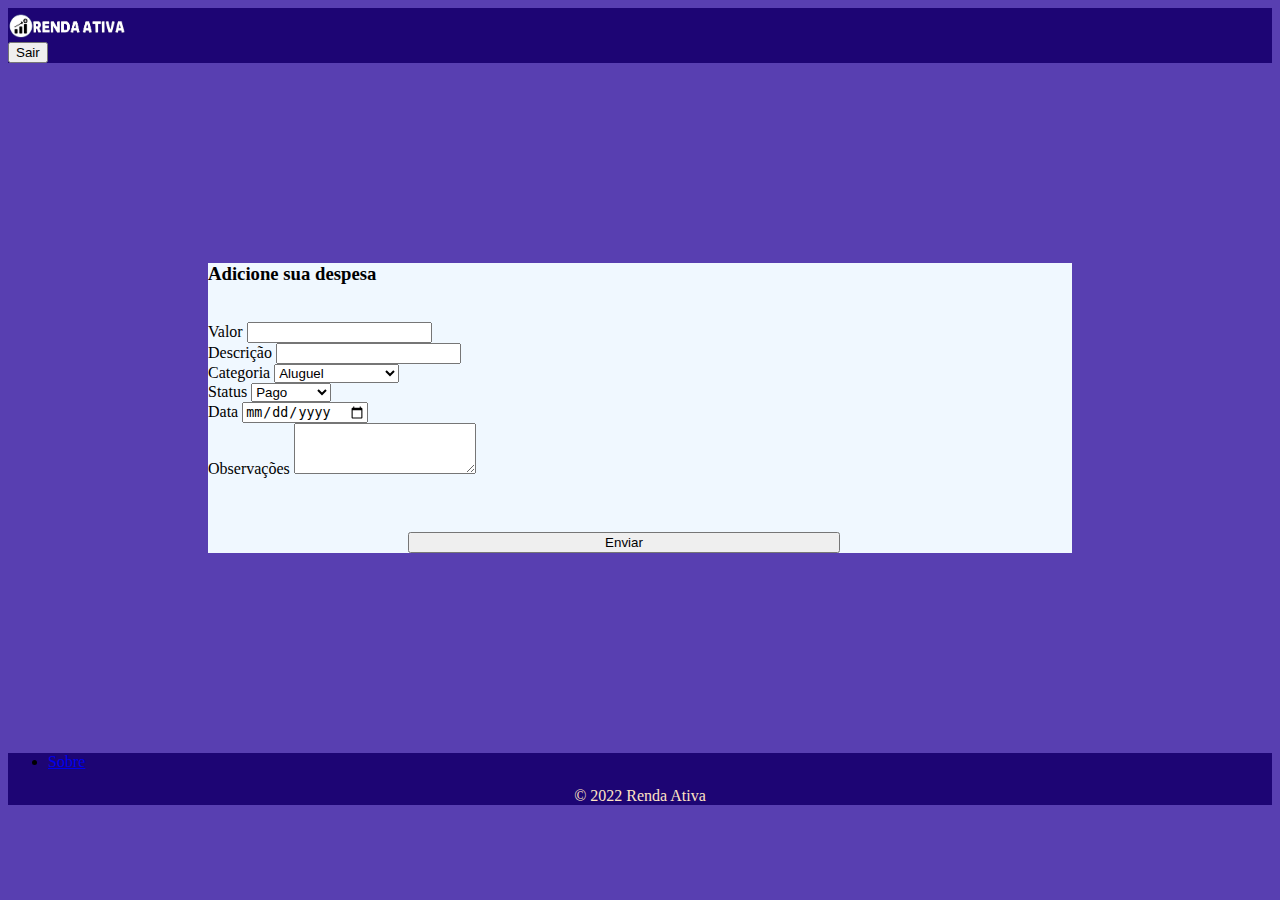
==== html/cadastrodespesa.html @ 55ad773f "cadastro de despesa" ====
<!doctype html>
<html lang="pt-br">
  <head>
    <meta charset="utf-8">
    <meta name="viewport" content="width=device-width, initial-scale=1">

    <link href="https://cdn.jsdelivr.net/npm/bootstrap@5.0.0-beta3/dist/css/bootstrap.min.css" rel="stylesheet" integrity="sha384-eOJMYsd53ii+scO/bJGFsiCZc+5NDVN2yr8+0RDqr0Ql0h+rP48ckxlpbzKgwra6" crossorigin="anonymous">

    <link href="../css/style.css" rel="stylesheet">
    <link href="../css/cadastrodespesa.css" rel="stylesheet">

    

    <title>cadastrar despesa</title>
  </head>
  <header class="p-2">
        <body>
        <div class="container-fluid">
          <div class="d-flex justify-content-between">
            <a href="/" class="me-sm-5">
              <img id="logo" src="../img/logo.png" width="120px" height="30px">
            </a>

            <div class="text-end">
              <button type="button" class="btn btn-outline-light me-2" id="sair">Sair</button>       
            </div>
          </div>
        </div>
      </header>


      <main>
        <div class="container-fluid row" id="form" >
            <h3>Adicione sua despesa</h3>
            <br>
            <form >

                <div class="row m-4">
                    <div class="form-group">
                        <label for="exampleFormControlInput1">Valor</label>
                        <input type="number" class="form-control" id="exampleFormControlInput1" required>
                      </div>
                      
                      <div class="form-group">
                        <label for="exampleFormControlInput1">Descrição</label>
                        <input type="text" class="form-control" id="exampleFormControlInput1" required>
                      </div>
                      <div class="form-group">
                        <label for="exampleFormControlSelect1">Categoria</label>
                        <select class="form-control" id="exampleFormControlSelect1">
                          <option>Aluguel</option>
                          <option>Água</option>
                          <option>Supermecado</option>
                          <option>Lanches</option>
                          <option>Cartão de crédito</option>
                        </select>
                      </div>
                      <div class="form-group">
                        <label for="exampleFormControlSelect1">Status</label>
                        <select class="form-control" id="exampleFormControlSelect1">
                          <option>Pago</option>
                          <option>Não pago</option>         
                        </select>
                      </div>
                      <div class="form-group">
                        <label for="exampleFormControlInput1">Data</label>
                        <input type="date" class="form-control" id="exampleFormControlInput1" required>
                      </div>
                      
                      <div class="form-group">
                        <label for="exampleFormControlTextarea1">Observações</label>
                        <textarea class="form-control" id="exampleFormControlTextarea1" rows="3"></textarea>

                        <br> <br>
                      </div>

                      <br><br>

                      <button type="submit" class="btn btn-primary text-center" id="enviar">Enviar</button>

                </div>

                    
                    
                  
        
            </form>

            



        </div>



      </main>
       
       <footer>
        <div class="container p-3">
          <footer class="py-3 my-4">
            <ul class="nav justify-content-center border-bottom pb-3 mb-3">
              <li class="nav-item"><a href="#" class="nav-link px-2 text-muted">Sobre</a></li>
            </ul>
            <p class="text-center text-muted">&copy; 2022 Renda Ativa </p>
          </footer>
        </div>
       </footer>
    
     
      
  <script src="https://cdn.jsdelivr.net/npm/bootstrap@5.0.0-beta3/dist/js/bootstrap.bundle.min.js" integrity="sha384-JEW9xMcG8R+pH31jmWH6WWP0WintQrMb4s7ZOdauHnUtxwoG2vI5DkLtS3qm9Ekf" crossorigin="anonymous"></script>
  </body>
</html>
---- css/style.css ----
header{
    background-color: rgb(29, 5, 116);
}
.second-slide {
  /* margin-top: 30px; */
}
body {
    
    background-color: rgb(88, 63, 177);
  }
 footer{
  background-color: rgb(29, 5, 116);
 }

  #myCarousel{
    background: linear-gradient(to right, rgb(94, 23, 235) 0%, rgb(94, 23, 235) 100%);
   
   

      
  }
.carousel {
    margin-bottom: 4rem;
  }
  /* Since positioning the image, we need to help out the caption */
  .carousel-caption {
    bottom: 3rem;
    z-index: 10;
  }
  
  /* Declare heights because of positioning of img element */
  .carousel-item {
    height: 32rem;
    
    margin-top: 60px;
  }
  
  
  /* MARKETING CONTENT
  -------------------------------------------------- */
  
  /* Center align the text within the three columns below the carousel */
  .marketing .col-lg-4 {
    margin-bottom: 1.5rem;
    text-align: center;
  }
  .marketing .col-lg-4 p {
    margin-right: .75rem;
    margin-left: .75rem;
  }
  
  
  /* Featurettes
  ------------------------- */
  
  .featurette-divider {
 /* Space out the Bootstrap <hr> more */

 
 
  }

 
  
  /* Thin out the marketing headings */
  
  /* RESPONSIVE CSS
  -------------------------------------------------- */
  
  @media (min-width: 40em) {
    /* Bump up size of carousel content */
    .carousel-caption p {
      margin-bottom: 1.25rem;
      font-size: 1.25rem;
      line-height: 1.4;
    }
  
    .featurette-heading {
      font-size: 50px;
    }
  }
  
  @media (min-width: 62em) {
    .featurette-heading {
      margin-top: 7rem;
    }
  }
  .carousel {
    margin-bottom: 4rem;
  }
  /* Since positioning the image, we need to help out the caption */
  .carousel-caption {
    bottom: 3rem;
    z-index: 10;
  }
  
  /* Declare heights because of positioning of img element */
  .carousel-item {
    height: 32rem;
  }
  
  
  /* MARKETING CONTENT
  -------------------------------------------------- */
  
  /* Center align the text within the three columns below the carousel */
  .marketing .col-lg-4 {
    margin-bottom: 1.5rem;
    text-align: center;
  }
  /* rtl:begin:ignore */
  .marketing .col-lg-4 p {
    margin-right: .75rem;
    margin-left: .75rem;
  }
  /* rtl:end:ignore */
  
  
  /* Featurettes
  ------------------------- */
  
  .featurette-divider {
    margin: 5rem 0; /* Space out the Bootstrap <hr> more */
  }
  
  /* Thin out the marketing headings */
  /* rtl:begin:remove */
  .featurette-heading {
    letter-spacing: -.05rem;
  }
  
  /* rtl:end:remove */
  
  /* RESPONSIVE CSS
  -------------------------------------------------- */
  
  @media (min-width: 40em) {
    /* Bump up size of carousel content */
    .carousel-caption p {
      margin-bottom: 1.25rem;
      font-size: 1.25rem;
      line-height: 1.4;
    }
  
    .featurette-heading {
      font-size: 50px;
    }
  }
  
  @media (min-width: 62em) {
    .featurette-heading {
      margin-top: 7rem;
    }
  }
  
  h2,p{
    text-align: center;
    color: bisque;
    margin-bottom: 50px;
  }
  
  /* css do login*/
---- css/cadastrodespesa.css ----
main{
    background-color: aliceblue;
    margin: 200px;
}
#enviar{
    width: 50%;
    margin-left:200px ;
    
   
    

}
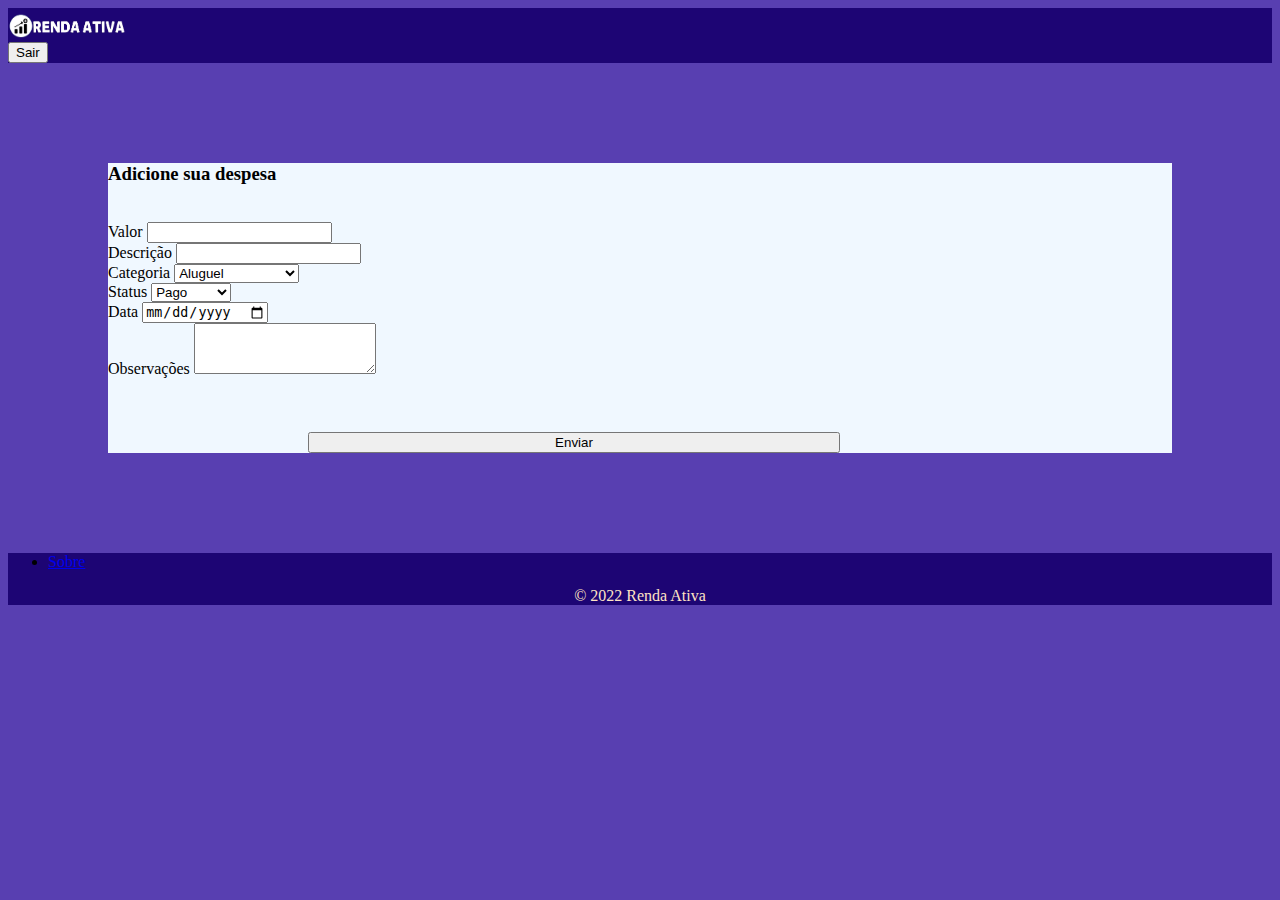
==== commit a7479edc: "tamplate de dashboard" ====
--- a/html/cadastrodespesa.html
+++ b/html/cadastrodespesa.html
@@ -22,7 +22,7 @@
             </a>
 
             <div class="text-end">
-              <button type="button" class="btn btn-outline-light me-2" id="sair">Sair</button>       
+              <a href="./index.html"> <button type="button" class="btn btn-outline-light me-2" id="sair">Sair</button></a>      
             </div>
           </div>
         </div>
@@ -33,7 +33,7 @@
         <div class="container-fluid row" id="form" >
             <h3>Adicione sua despesa</h3>
             <br>
-            <form >
+            <!-- <form > -->
 
                 <div class="row m-4">
                     <div class="form-group">
@@ -76,7 +76,11 @@
 
                       <br><br>
 
-                      <button type="submit" class="btn btn-primary text-center" id="enviar">Enviar</button>
+                      <a href="./listagemdespesas.html">
+                        <button type="submit" class="btn btn-primary text-center" id="enviar">Enviar</button>
+                      </a>
+
+                     
 
                 </div>
 
@@ -84,7 +88,7 @@
                     
                   
         
-            </form>
+            <!-- </form> -->
 
             
 
--- a/css/cadastrodespesa.css
+++ b/css/cadastrodespesa.css
@@ -1,6 +1,6 @@
 main{
     background-color: aliceblue;
-    margin: 200px;
+    margin: 100px;
 }
 #enviar{
     width: 50%;
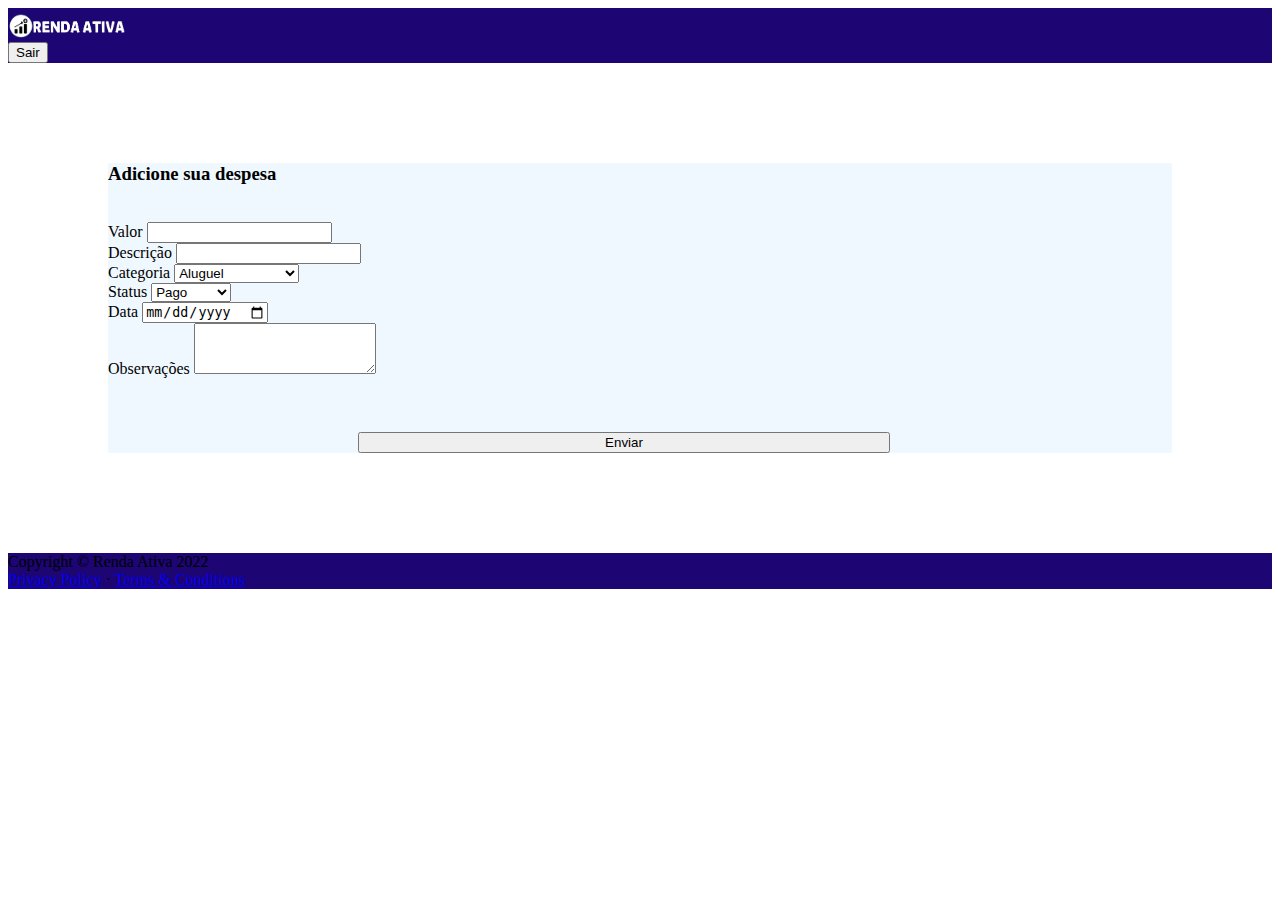
==== commit cc704a9d: "detalhes" ====
--- a/html/cadastrodespesa.html
+++ b/html/cadastrodespesa.html
@@ -22,7 +22,7 @@
             </a>
 
             <div class="text-end">
-              <a href="./index.html"> <button type="button" class="btn btn-outline-light me-2" id="sair">Sair</button></a>      
+              <a href="./home.html"> <button type="button" class="btn btn-outline-light me-2" id="sair">Sair</button></a>      
             </div>
           </div>
         </div>
@@ -100,17 +100,22 @@
 
       </main>
        
-       <footer>
+      <footer>
         <div class="container p-3">
-          <footer class="py-3 my-4">
-            <ul class="nav justify-content-center border-bottom pb-3 mb-3">
-              <li class="nav-item"><a href="#" class="nav-link px-2 text-muted">Sobre</a></li>
-            </ul>
-            <p class="text-center text-muted">&copy; 2022 Renda Ativa </p>
-          </footer>
+          <footer class="">
+            <div class="container-fluid px-4">
+                <div class="d-flex align-items-center justify-content-between small">
+                    <div class="text-muted">Copyright &copy; Renda Ativa 2022</div>
+                    <div>
+                        <a href="#">Privacy Policy</a>
+                        &middot;
+                        <a href="#">Terms &amp; Conditions</a>
+                    </div>
+                </div>
+            </div>
+        </footer>
         </div>
        </footer>
-    
      
       
   <script src="https://cdn.jsdelivr.net/npm/bootstrap@5.0.0-beta3/dist/js/bootstrap.bundle.min.js" integrity="sha384-JEW9xMcG8R+pH31jmWH6WWP0WintQrMb4s7ZOdauHnUtxwoG2vI5DkLtS3qm9Ekf" crossorigin="anonymous"></script>
--- a/css/style.css
+++ b/css/style.css
@@ -6,7 +6,7 @@
 }
 body {
     
-    background-color: rgb(88, 63, 177);
+    background-color: white;
   }
  footer{
   background-color: rgb(29, 5, 116);
@@ -155,7 +155,7 @@
   
   h2,p{
     text-align: center;
-    color: bisque;
+    color: rgb(3, 3, 3);
     margin-bottom: 50px;
   }
   
--- a/css/cadastrodespesa.css
+++ b/css/cadastrodespesa.css
@@ -4,7 +4,7 @@
 }
 #enviar{
     width: 50%;
-    margin-left:200px ;
+    margin-left:250px ;
     
    
     
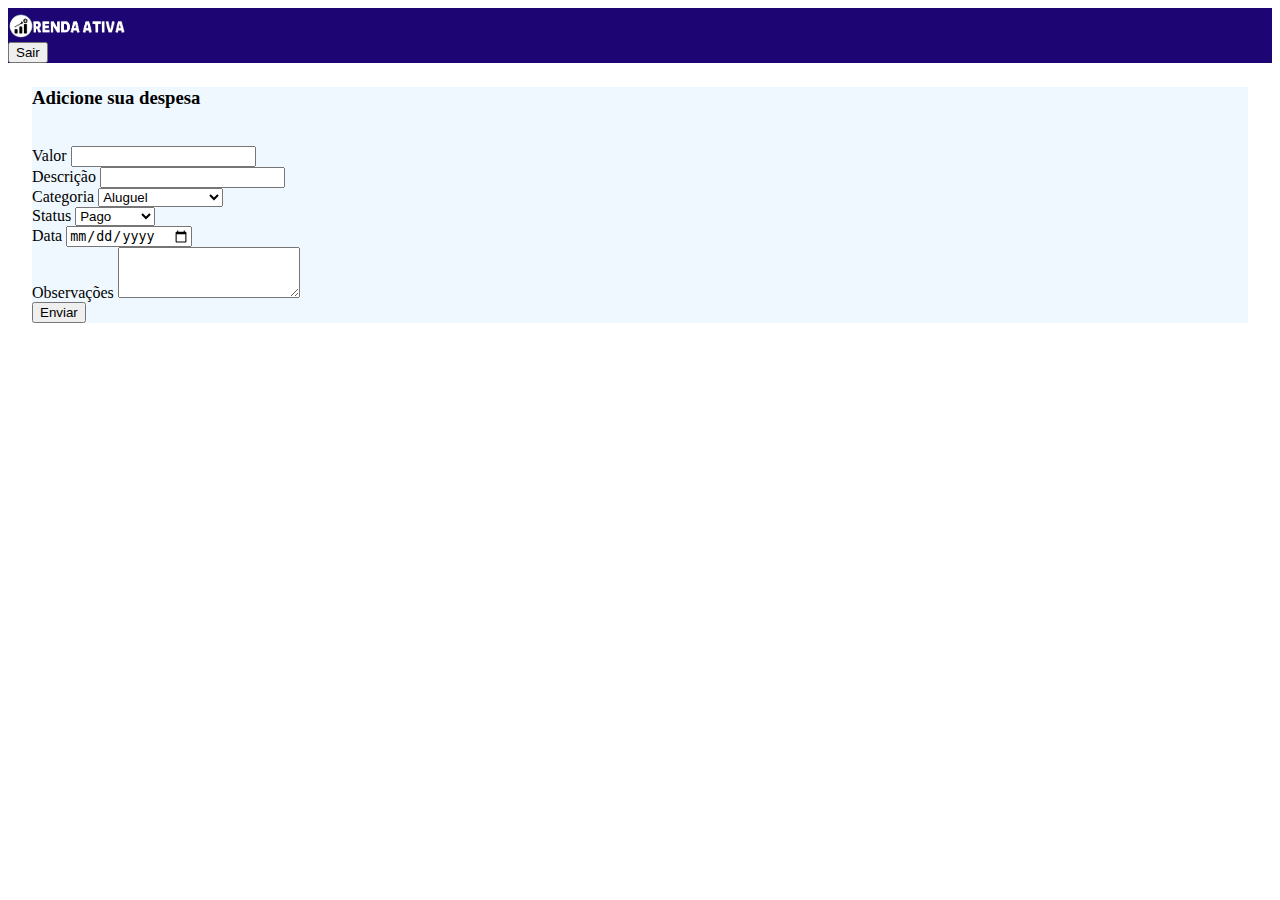
==== commit 9515957c: "aplicando responsividade" ====
--- a/html/cadastrodespesa.html
+++ b/html/cadastrodespesa.html
@@ -1,123 +1,90 @@
 <!doctype html>
 <html lang="pt-br">
-  <head>
-    <meta charset="utf-8">
-    <meta name="viewport" content="width=device-width, initial-scale=1">
 
-    <link href="https://cdn.jsdelivr.net/npm/bootstrap@5.0.0-beta3/dist/css/bootstrap.min.css" rel="stylesheet" integrity="sha384-eOJMYsd53ii+scO/bJGFsiCZc+5NDVN2yr8+0RDqr0Ql0h+rP48ckxlpbzKgwra6" crossorigin="anonymous">
+<head>
+  <meta charset="utf-8">
+  <meta name="viewport" content="width=device-width, initial-scale=1">
 
-    <link href="../css/style.css" rel="stylesheet">
-    <link href="../css/cadastrodespesa.css" rel="stylesheet">
+  <link href="https://cdn.jsdelivr.net/npm/bootstrap@5.2.0-beta1/dist/css/bootstrap.min.css" rel="stylesheet"
+    integrity="sha384-0evHe/X+R7YkIZDRvuzKMRqM+OrBnVFBL6DOitfPri4tjfHxaWutUpFmBp4vmVor" crossorigin="anonymous">
 
-    
-
-    <title>cadastrar despesa</title>
-  </head>
-  <header class="p-2">
-        <body>
-        <div class="container-fluid">
-          <div class="d-flex justify-content-between">
-            <a href="/" class="me-sm-5">
-              <img id="logo" src="../img/logo.png" width="120px" height="30px">
-            </a>
-
-            <div class="text-end">
-              <a href="./home.html"> <button type="button" class="btn btn-outline-light me-2" id="sair">Sair</button></a>      
-            </div>
-          </div>
-        </div>
-      </header>
-
-
-      <main>
-        <div class="container-fluid row" id="form" >
-            <h3>Adicione sua despesa</h3>
-            <br>
-            <!-- <form > -->
-
-                <div class="row m-4">
-                    <div class="form-group">
-                        <label for="exampleFormControlInput1">Valor</label>
-                        <input type="number" class="form-control" id="exampleFormControlInput1" required>
-                      </div>
-                      
-                      <div class="form-group">
-                        <label for="exampleFormControlInput1">Descrição</label>
-                        <input type="text" class="form-control" id="exampleFormControlInput1" required>
-                      </div>
-                      <div class="form-group">
-                        <label for="exampleFormControlSelect1">Categoria</label>
-                        <select class="form-control" id="exampleFormControlSelect1">
-                          <option>Aluguel</option>
-                          <option>Água</option>
-                          <option>Supermecado</option>
-                          <option>Lanches</option>
-                          <option>Cartão de crédito</option>
-                        </select>
-                      </div>
-                      <div class="form-group">
-                        <label for="exampleFormControlSelect1">Status</label>
-                        <select class="form-control" id="exampleFormControlSelect1">
-                          <option>Pago</option>
-                          <option>Não pago</option>         
-                        </select>
-                      </div>
-                      <div class="form-group">
-                        <label for="exampleFormControlInput1">Data</label>
-                        <input type="date" class="form-control" id="exampleFormControlInput1" required>
-                      </div>
-                      
-                      <div class="form-group">
-                        <label for="exampleFormControlTextarea1">Observações</label>
-                        <textarea class="form-control" id="exampleFormControlTextarea1" rows="3"></textarea>
-
-                        <br> <br>
-                      </div>
-
-                      <br><br>
-
-                      <a href="./listagemdespesas.html">
-                        <button type="submit" class="btn btn-primary text-center" id="enviar">Enviar</button>
-                      </a>
-
-                     
-
-                </div>
-
-                    
-                    
-                  
-        
-            <!-- </form> -->
-
-            
+  <link href="../css/style.css" rel="stylesheet">
+  <link href="../css/cadastrodespesa.css" rel="stylesheet">
 
 
 
+  <title>cadastrar despesa</title>
+</head>
+<header class="p-2">
+
+  <body>
+    <div class="container-fluid">
+      <div class="d-flex justify-content-between">
+        <a href="/" class="me-sm-5">
+          <img id="logo" src="../img/logo.png" width="120px" height="30px">
+        </a>
+
+        <div class="text-end">
+          <a href="./home.html"> <button type="button" class="btn btn-outline-light me-2" id="sair">Sair</button></a>
         </div>
+      </div>
+    </div>
+</header>
 
 
+<main>
+  <div class="container-fluid row" id="form">
+    <h3 class="mt-4">Adicione sua despesa</h3>
+    <br>
+    <!-- <form > -->
 
-      </main>
-       
-      <footer>
-        <div class="container p-3">
-          <footer class="">
-            <div class="container-fluid px-4">
-                <div class="d-flex align-items-center justify-content-between small">
-                    <div class="text-muted">Copyright &copy; Renda Ativa 2022</div>
-                    <div>
-                        <a href="#">Privacy Policy</a>
-                        &middot;
-                        <a href="#">Terms &amp; Conditions</a>
-                    </div>
-                </div>
-            </div>
-        </footer>
-        </div>
-       </footer>
-     
-      
-  <script src="https://cdn.jsdelivr.net/npm/bootstrap@5.0.0-beta3/dist/js/bootstrap.bundle.min.js" integrity="sha384-JEW9xMcG8R+pH31jmWH6WWP0WintQrMb4s7ZOdauHnUtxwoG2vI5DkLtS3qm9Ekf" crossorigin="anonymous"></script>
-  </body>
+    <div class="row m-4">
+      <div class="form-group col-12 col-sm-12 col-md-6 col-lg-6">
+        <label for="exampleFormControlInput1">Valor</label>
+        <input type="number" class="form-control" id="exampleFormControlInput1" required>
+      </div>
+
+      <div class="form-group col-12 col-sm-12 col-md-6 col-lg-6 ">
+        <label for="exampleFormControlInput1">Descrição</label>
+        <input type="text" class="form-control" id="exampleFormControlInput1" required>
+      </div>
+      <div class="form-group col-12 col-sm-12 col-md-6 col-lg-6">
+        <label for="exampleFormControlSelect1">Categoria</label>
+        <select class="form-control" id="exampleFormControlSelect1">
+          <option>Aluguel</option>
+          <option>Água</option>
+          <option>Supermecado</option>
+          <option>Lanches</option>
+          <option>Cartão de crédito</option>
+        </select>
+      </div>
+      <div class="form-group col-12 col-sm-12 col-md-6 col-lg-6">
+        <label for="exampleFormControlSelect1">Status</label>
+        <select class="form-control" id="exampleFormControlSelect1">
+          <option>Pago</option>
+          <option>Não pago</option>
+        </select>
+      </div>
+      <div class="form-group col-12 col-sm-12 col-md-6 col-lg-6">
+        <label for="exampleFormControlInput1">Data</label>
+        <input type="date" class="form-control" id="exampleFormControlInput1" required>
+      </div>
+
+      <div class="form-group col-12 col-sm-12 col-md-6 col-lg-6">
+        <label for="exampleFormControlTextarea1">Observações</label>
+        <textarea class="form-control" id="exampleFormControlTextarea1" rows="3"></textarea>
+      </div>
+      <div class="col-12 mt-4">
+        <a href="./listagemdespesas.html">
+          <button type="submit" class="btn btn-primary text-center" id="enviar">Enviar</button>
+        </a>
+      </div>
+    </div>
+  </div>
+</main>
+
+<script src="https://cdn.jsdelivr.net/npm/bootstrap@5.2.0-beta1/dist/js/bootstrap.bundle.min.js"
+  integrity="sha384-pprn3073KE6tl6bjs2QrFaJGz5/SUsLqktiwsUTF55Jfv3qYSDhgCecCxMW52nD2" crossorigin="anonymous"></script>
+</body>
+
 </html>--- a/css/style.css
+++ b/css/style.css
@@ -1,164 +1,172 @@
-header{
-    background-color: rgb(29, 5, 116);
+header {
+  background-color: rgb(29, 5, 116);
 }
+
 .second-slide {
   /* margin-top: 30px; */
 }
+
 body {
-    
-    background-color: white;
-  }
- footer{
+
+  background-color: white;
+}
+
+footer {
   background-color: rgb(29, 5, 116);
- }
+}
 
-  #myCarousel{
-    background: linear-gradient(to right, rgb(94, 23, 235) 0%, rgb(94, 23, 235) 100%);
-   
-   
+#myCarousel {
+  background: linear-gradient(to right, rgb(94, 23, 235) 0%, rgb(94, 23, 235) 100%);
+}
 
-      
-  }
 .carousel {
-    margin-bottom: 4rem;
-  }
-  /* Since positioning the image, we need to help out the caption */
-  .carousel-caption {
-    bottom: 3rem;
-    z-index: 10;
-  }
-  
-  /* Declare heights because of positioning of img element */
-  .carousel-item {
-    height: 32rem;
-    
-    margin-top: 60px;
-  }
-  
-  
-  /* MARKETING CONTENT
+  margin-bottom: 4rem;
+}
+
+/* Since positioning the image, we need to help out the caption */
+.carousel-caption {
+  bottom: 3rem;
+  z-index: 10;
+}
+
+/* Declare heights because of positioning of img element */
+.carousel-item {
+  /* height: 32rem; */
+
+  margin-top: 60px;
+}
+
+
+/* MARKETING CONTENT
   -------------------------------------------------- */
-  
-  /* Center align the text within the three columns below the carousel */
-  .marketing .col-lg-4 {
-    margin-bottom: 1.5rem;
-    text-align: center;
-  }
-  .marketing .col-lg-4 p {
-    margin-right: .75rem;
-    margin-left: .75rem;
-  }
-  
-  
-  /* Featurettes
+
+/* Center align the text within the three columns below the carousel */
+.marketing .col-lg-4 {
+  margin-bottom: 1.5rem;
+  text-align: center;
+}
+
+.marketing .col-lg-4 p {
+  margin-right: .75rem;
+  margin-left: .75rem;
+}
+
+
+/* Featurettes
   ------------------------- */
-  
-  .featurette-divider {
- /* Space out the Bootstrap <hr> more */
 
- 
- 
+.featurette-divider {
+  /* Space out the Bootstrap <hr> more */
+
+
+
+}
+
+
+
+/* Thin out the marketing headings */
+
+/* RESPONSIVE CSS
+  -------------------------------------------------- */
+
+@media (min-width: 40em) {
+
+  /* Bump up size of carousel content */
+  .carousel-caption p {
+    margin-bottom: 1.25rem;
+    font-size: 1.25rem;
+    line-height: 1.4;
   }
 
- 
-  
-  /* Thin out the marketing headings */
-  
-  /* RESPONSIVE CSS
+  .featurette-heading {
+    font-size: 50px;
+  }
+}
+
+@media (min-width: 62em) {
+  .featurette-heading {
+    margin-top: 7rem;
+  }
+}
+
+.carousel {
+  margin-bottom: 4rem;
+}
+
+/* Since positioning the image, we need to help out the caption */
+.carousel-caption {
+  bottom: 3rem;
+  z-index: 10;
+}
+
+/* Declare heights because of positioning of img element */
+.carousel-item {
+  height: 32rem;
+}
+
+
+/* MARKETING CONTENT
   -------------------------------------------------- */
-  
-  @media (min-width: 40em) {
-    /* Bump up size of carousel content */
-    .carousel-caption p {
-      margin-bottom: 1.25rem;
-      font-size: 1.25rem;
-      line-height: 1.4;
-    }
-  
-    .featurette-heading {
-      font-size: 50px;
-    }
+
+/* Center align the text within the three columns below the carousel */
+.marketing .col-lg-4 {
+  margin-bottom: 1.5rem;
+  text-align: center;
+}
+
+/* rtl:begin:ignore */
+.marketing .col-lg-4 p {
+  margin-right: .75rem;
+  margin-left: .75rem;
+}
+
+/* rtl:end:ignore */
+
+
+/* Featurettes
+  ------------------------- */
+
+.featurette-divider {
+  margin: 5rem 0;
+  /* Space out the Bootstrap <hr> more */
+}
+
+/* Thin out the marketing headings */
+/* rtl:begin:remove */
+.featurette-heading {
+  letter-spacing: -.05rem;
+}
+
+/* rtl:end:remove */
+
+/* RESPONSIVE CSS
+  -------------------------------------------------- */
+
+@media (min-width: 40em) {
+
+  /* Bump up size of carousel content */
+  .carousel-caption p {
+    margin-bottom: 1.25rem;
+    font-size: 1.25rem;
+    line-height: 1.4;
   }
-  
-  @media (min-width: 62em) {
-    .featurette-heading {
-      margin-top: 7rem;
-    }
+
+  .featurette-heading {
+    font-size: 50px;
   }
-  .carousel {
-    margin-bottom: 4rem;
+}
+
+@media (min-width: 62em) {
+  .featurette-heading {
+    margin-top: 7rem;
   }
-  /* Since positioning the image, we need to help out the caption */
-  .carousel-caption {
-    bottom: 3rem;
-    z-index: 10;
-  }
-  
-  /* Declare heights because of positioning of img element */
-  .carousel-item {
-    height: 32rem;
-  }
-  
-  
-  /* MARKETING CONTENT
-  -------------------------------------------------- */
-  
-  /* Center align the text within the three columns below the carousel */
-  .marketing .col-lg-4 {
-    margin-bottom: 1.5rem;
-    text-align: center;
-  }
-  /* rtl:begin:ignore */
-  .marketing .col-lg-4 p {
-    margin-right: .75rem;
-    margin-left: .75rem;
-  }
-  /* rtl:end:ignore */
-  
-  
-  /* Featurettes
-  ------------------------- */
-  
-  .featurette-divider {
-    margin: 5rem 0; /* Space out the Bootstrap <hr> more */
-  }
-  
-  /* Thin out the marketing headings */
-  /* rtl:begin:remove */
-  .featurette-heading {
-    letter-spacing: -.05rem;
-  }
-  
-  /* rtl:end:remove */
-  
-  /* RESPONSIVE CSS
-  -------------------------------------------------- */
-  
-  @media (min-width: 40em) {
-    /* Bump up size of carousel content */
-    .carousel-caption p {
-      margin-bottom: 1.25rem;
-      font-size: 1.25rem;
-      line-height: 1.4;
-    }
-  
-    .featurette-heading {
-      font-size: 50px;
-    }
-  }
-  
-  @media (min-width: 62em) {
-    .featurette-heading {
-      margin-top: 7rem;
-    }
-  }
-  
-  h2,p{
-    text-align: center;
-    color: rgb(3, 3, 3);
-    margin-bottom: 50px;
-  }
-  
-  /* css do login*/
+}
 
-  +h2,
+p {
+  text-align: center;
+  color: rgb(3, 3, 3);
+  margin-bottom: 50px;
+}
+
+/* css do login*/--- a/css/cadastrodespesa.css
+++ b/css/cadastrodespesa.css
@@ -1,13 +1,4 @@
 main{
     background-color: aliceblue;
-    margin: 100px;
-}
-#enviar{
-    width: 50%;
-    margin-left:250px ;
-    
-   
-    
-
-}
-
+    margin: 24px;
+}